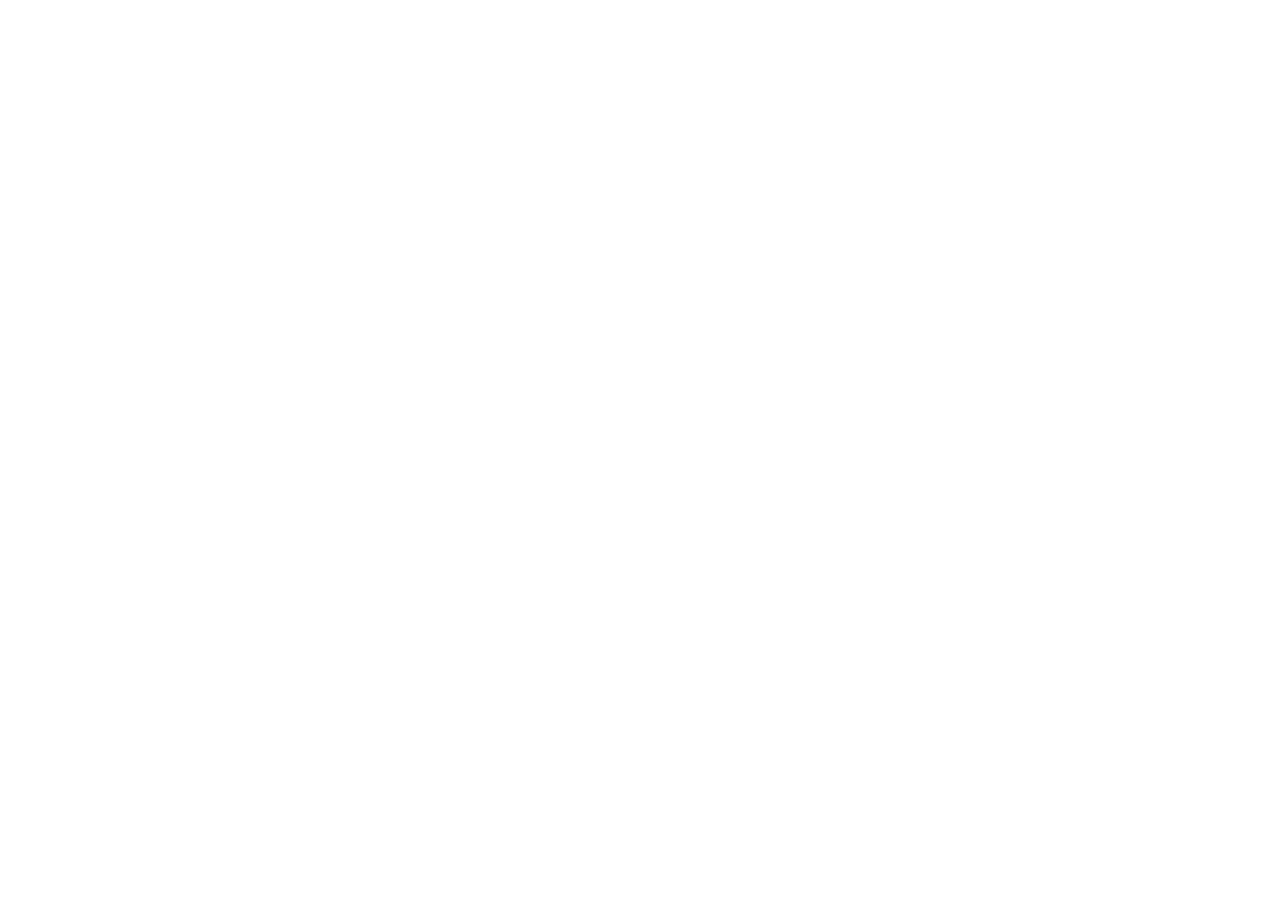
==== index.html @ 79d7bf95 "initial commit" ====
<!DOCTYPE html>
<html lang="en">
<head>
    <meta charset="UTF-8">
    <meta http-equiv="X-UA-Compatible" content="IE=edge">
    <meta name="viewport" content="width=device-width, initial-scale=1.0">
    <title>Bank of Ceylon</title>
    <link rel="stylesheet" href="css/home.css">
    <link rel="icon" href="https://boc.lk/catalog/view/theme/default/images/favicon.ico">
    <script src="https://unpkg.com/ionicons@4.5.10-0/dist/ionicons.js"></script>
</head>
<body>
</body>
</html>



























<!-- <div id="top-row">
    <div class="container">
        <img id="logo" src="https://boc.lk/catalog/view/theme/default/images/new/boc-logo.jpg" alt="BOC logo">
        <div>
            
            <nav id="nav-lang">
                <li>English</li>
                <li>தமிழ்</li>
                <li>සිංහල</li>
            </nav>
            <div class="clear-fix">
                <nav id="main-nav">
                    <li>Home</li>
                    <li>About Us</li>
                    <li>Network</li>
                    <li>Sustainability</li>
                    <li>Banking Museum</li>
                    <li>Contact Us</li>
                </nav>
                <ul id="smi-container">
                    <li><ion-icon name="logo-facebook"></ion-icon></li>
                    <li><ion-icon name="logo-linkedin"></ion-icon></li>
                    <li><ion-icon name="logo-twitter"></ion-icon></li>
                    <li><ion-icon name="logo-youtube"></ion-icon></li>
                </ul>
            </div>
        </div>
    </div>
</div>
</div>
<nav id="nav-row" class="clear-fix">
    Row-2
</nav>
<div>
    Row-3
</div> -->
---- css/home.css ----
@import url(style.css);
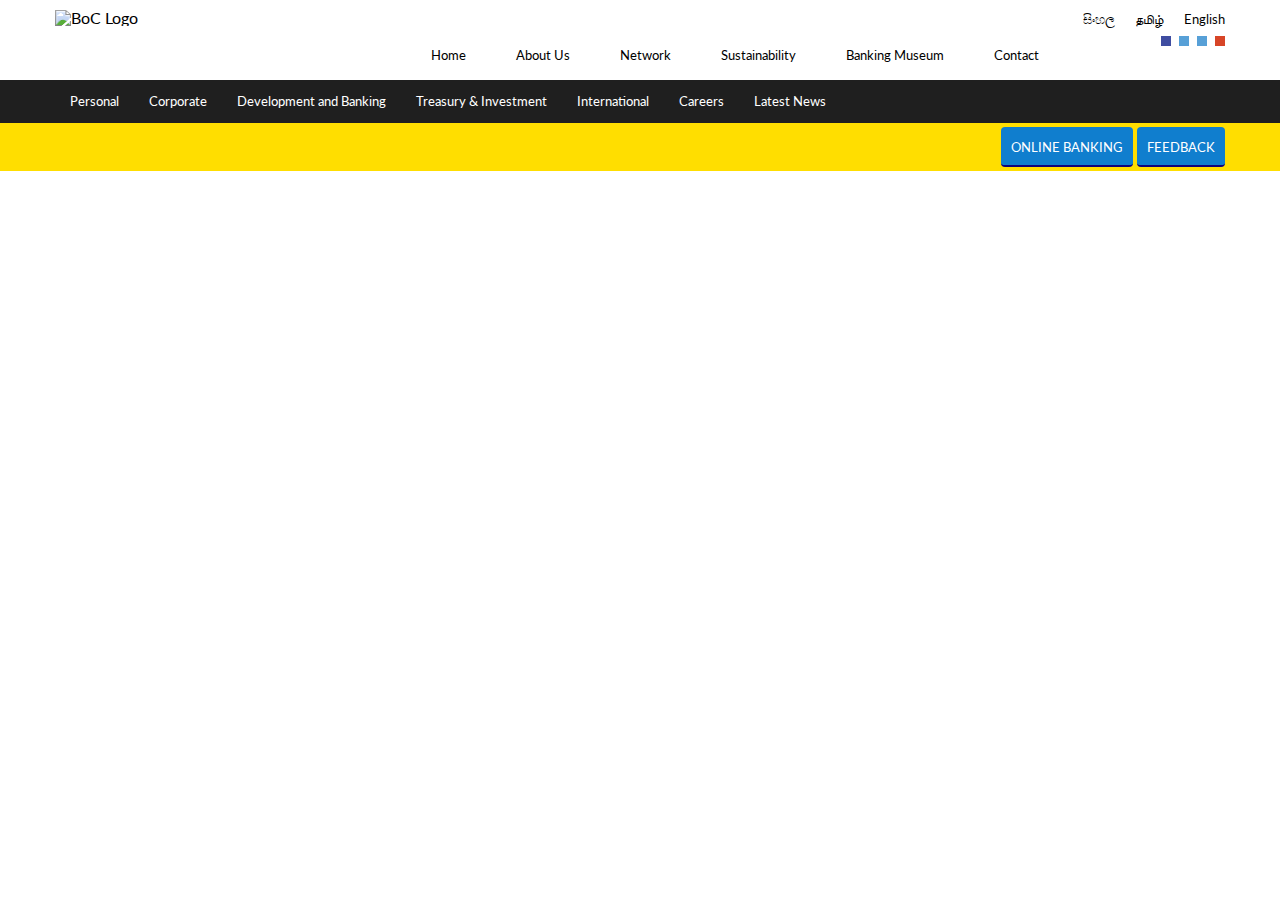
==== commit b7b0afbf: "finishing the header" ====
--- a/index.html
+++ b/index.html
@@ -10,6 +10,61 @@
     <script src="https://unpkg.com/ionicons@4.5.10-0/dist/ionicons.js"></script>
 </head>
 <body>
+    <header>
+        <div id="app-row">
+            <div class="container clearfix">
+                <img id="logo" src="https://boc.lk/catalog/view/theme/default/images/new/boc-logo.jpg" alt="BoC Logo">
+                <div class="wrapper">
+                    <div class="row clearfix">
+                        <nav id="nav-lang" class="clearfix">
+                            <li><a href="http://www.boc.lk/sinhala/index.php">සිංහල</a></li>
+                            <li><a href="http://www.boc.lk/tamil/index.php">தமிழ்</a></li>
+                            <li><a href="http://www.boc.lk/index.php">English</a></li>
+                        </nav>
+                    </div>
+                    <div class="row clearfix">
+                        <nav id="main-nav" class="clearfix">
+                            <li><a href="index.html">Home</a></li>
+                            <li><a href="https://boc.lk/index.php?route=information/information&information_id=4">About Us</a></li>
+                            <li><a href="https://boc.lk/index.php?route=information/ournetwork">Network</a></li>
+                            <li><a href="https://boc.lk/index.php?route=product/category&path=225_429&catid=429">Sustainability</a></li>
+                            <li><a href="https://boc.lk/index.php?route=product/category&path=422_416&catid=416">Banking Museum</a></li>
+                            <li><a href="https://boc.lk/index.php?route=information/contact">Contact</a></li>
+                        </nav>
+                        <div id="smi-container">
+                            <ul class="clearfix">
+                                <li><a href="https://www.facebook.com/Bank-of-Ceylon-SmartGen-952516204823722/info/?tab=page_info"><ion-icon name="logo-facebook"></ion-icon></a></li>
+                                <li><a href="https://twitter.com/boc_smartgen"><ion-icon name="logo-twitter"></ion-icon></a></li>
+                                <li><a href="https://www.linkedin.com/company/bank-of-ceylon"><ion-icon name="logo-linkedin"></ion-icon></a></li>
+                                <li><a href="https://www.youtube.com/channel/UC15IN8WsPTdisjUnXexAtOA"><ion-icon name="logo-youtube"></ion-icon></a></li>
+                            </ul>
+                        </div>
+                    </div>
+                </div>
+            </div>
+        </div>
+        <div id="nav-row">
+            <div class="container">
+                <nav class="clearfix">
+                    <li><a href="https://boc.lk/index.php?route=product/category&path=87_88_227">Personal</a></li>
+                    <li><a href="https://boc.lk/index.php?route=product/category&path=185_186_187">Corporate</a></li>
+                    <li><a href="https://boc.lk/index.php?route=product/category&path=127_128_129">Development and Banking</a></li>
+                    <li><a href="https://boc.lk/index.php?route=product/category&path=169_170_252">Treasury & Investment</a></li>
+                    <li><a href="https://boc.lk/index.php?route=product/category&path=217_210_228">International</a></li>
+                    <li><a href="https://boc.lk/index.php?route=news/careers">Careers</a></li>
+                    <li><a href="https://boc.lk/index.php?route=news/latest">Latest News</a></li>
+                </nav>
+            </div>
+        </div>
+        <div id="misc-row">
+            <div class="container">
+                <a class="btn" href="https://boc.lk/#">ONLINE BANKING</a>
+                <a class="btn" href="http://cfb.boc.lk:9090/CFB/MainServlet">FEEDBACK</a>
+            </div>
+        </div>
+    </header>
+    <main></main>
+    <footer></footer>
 </body>
 </html>
 
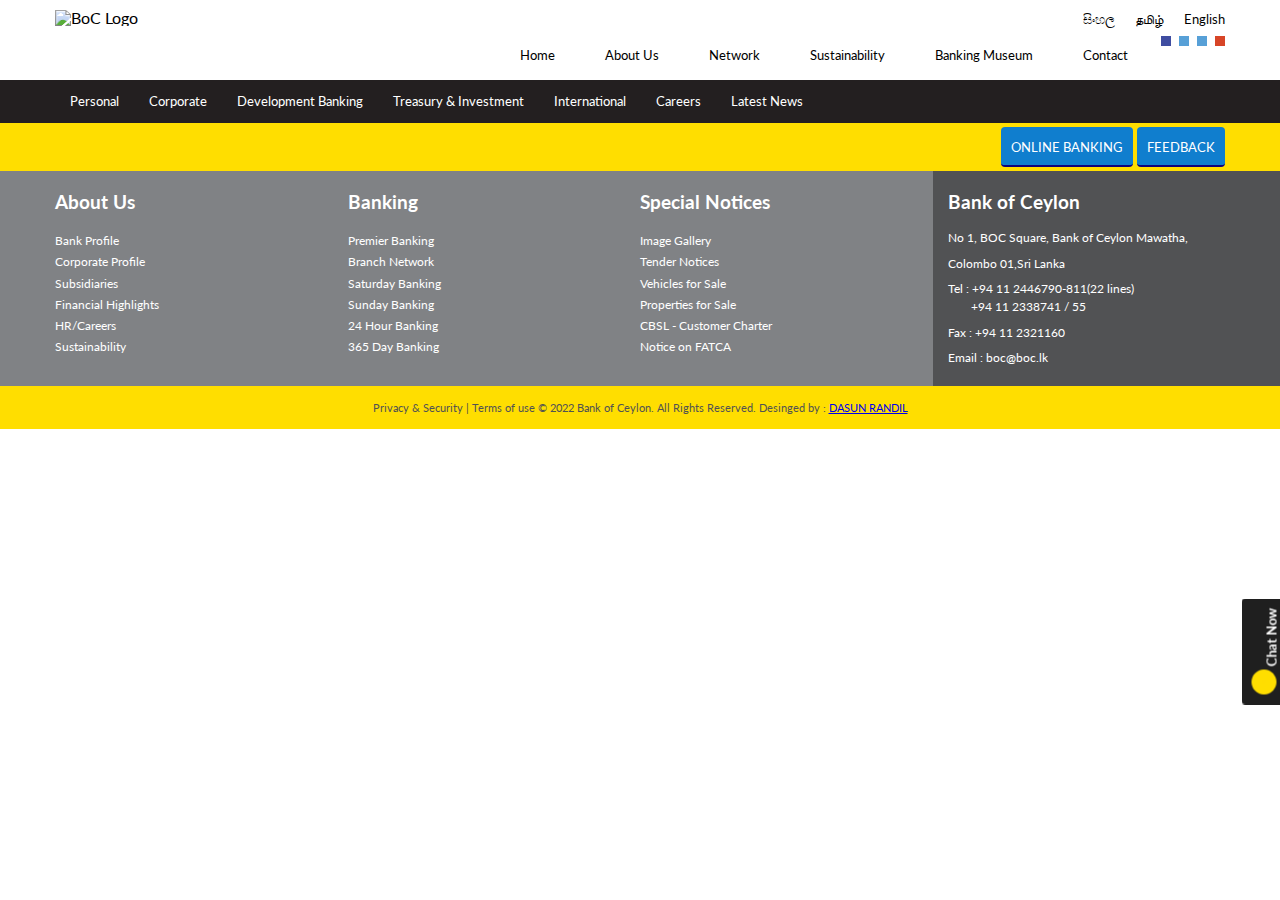
==== commit 5ebd6421: "finishing header and footer" ====
--- a/index.html
+++ b/index.html
@@ -1,14 +1,16 @@
 <!DOCTYPE html>
 <html lang="en">
+
 <head>
     <meta charset="UTF-8">
-    <meta http-equiv="X-UA-Compatible" content="IE=edge">
     <meta name="viewport" content="width=device-width, initial-scale=1.0">
     <title>Bank of Ceylon</title>
     <link rel="stylesheet" href="css/home.css">
     <link rel="icon" href="https://boc.lk/catalog/view/theme/default/images/favicon.ico">
-    <script src="https://unpkg.com/ionicons@4.5.10-0/dist/ionicons.js"></script>
+    <script type="module" src="https://unpkg.com/ionicons@5.5.2/dist/ionicons/ionicons.esm.js"></script>
+    <script nomodule src="https://unpkg.com/ionicons@5.5.2/dist/ionicons/ionicons.js"></script>
 </head>
+
 <body>
     <header>
         <div id="app-row">
@@ -25,18 +27,31 @@
                     <div class="row clearfix">
                         <nav id="main-nav" class="clearfix">
                             <li><a href="index.html">Home</a></li>
-                            <li><a href="https://boc.lk/index.php?route=information/information&information_id=4">About Us</a></li>
+                            <li><a href="https://boc.lk/index.php?route=information/information&information_id=4">About
+                                    Us</a></li>
                             <li><a href="https://boc.lk/index.php?route=information/ournetwork">Network</a></li>
-                            <li><a href="https://boc.lk/index.php?route=product/category&path=225_429&catid=429">Sustainability</a></li>
-                            <li><a href="https://boc.lk/index.php?route=product/category&path=422_416&catid=416">Banking Museum</a></li>
+                            <li><a
+                                    href="https://boc.lk/index.php?route=product/category&path=225_429&catid=429">Sustainability</a>
+                            </li>
+                            <li><a href="https://boc.lk/index.php?route=product/category&path=422_416&catid=416">Banking
+                                    Museum</a></li>
                             <li><a href="https://boc.lk/index.php?route=information/contact">Contact</a></li>
                         </nav>
                         <div id="smi-container">
                             <ul class="clearfix">
-                                <li><a href="https://www.facebook.com/Bank-of-Ceylon-SmartGen-952516204823722/info/?tab=page_info"><ion-icon name="logo-facebook"></ion-icon></a></li>
-                                <li><a href="https://twitter.com/boc_smartgen"><ion-icon name="logo-twitter"></ion-icon></a></li>
-                                <li><a href="https://www.linkedin.com/company/bank-of-ceylon"><ion-icon name="logo-linkedin"></ion-icon></a></li>
-                                <li><a href="https://www.youtube.com/channel/UC15IN8WsPTdisjUnXexAtOA"><ion-icon name="logo-youtube"></ion-icon></a></li>
+                                <li><a
+                                        href="https://www.facebook.com/Bank-of-Ceylon-SmartGen-952516204823722/info/?tab=page_info">
+                                        <ion-icon name="logo-facebook"></ion-icon>
+                                    </a></li>
+                                <li><a href="https://twitter.com/boc_smartgen">
+                                        <ion-icon name="logo-twitter"></ion-icon>
+                                    </a></li>
+                                <li><a href="https://www.linkedin.com/company/bank-of-ceylon">
+                                        <ion-icon name="logo-linkedin"></ion-icon>
+                                    </a></li>
+                                <li><a href="https://www.youtube.com/channel/UC15IN8WsPTdisjUnXexAtOA">
+                                        <ion-icon name="logo-youtube"></ion-icon>
+                                    </a></li>
                             </ul>
                         </div>
                     </div>
@@ -48,9 +63,12 @@
                 <nav class="clearfix">
                     <li><a href="https://boc.lk/index.php?route=product/category&path=87_88_227">Personal</a></li>
                     <li><a href="https://boc.lk/index.php?route=product/category&path=185_186_187">Corporate</a></li>
-                    <li><a href="https://boc.lk/index.php?route=product/category&path=127_128_129">Development and Banking</a></li>
-                    <li><a href="https://boc.lk/index.php?route=product/category&path=169_170_252">Treasury & Investment</a></li>
-                    <li><a href="https://boc.lk/index.php?route=product/category&path=217_210_228">International</a></li>
+                    <li><a href="https://boc.lk/index.php?route=product/category&path=127_128_129">Development
+                            Banking</a></li>
+                    <li><a href="https://boc.lk/index.php?route=product/category&path=169_170_252">Treasury &
+                            Investment</a></li>
+                    <li><a href="https://boc.lk/index.php?route=product/category&path=217_210_228">International</a>
+                    </li>
                     <li><a href="https://boc.lk/index.php?route=news/careers">Careers</a></li>
                     <li><a href="https://boc.lk/index.php?route=news/latest">Latest News</a></li>
                 </nav>
@@ -58,75 +76,115 @@
         </div>
         <div id="misc-row">
             <div class="container">
-                <a class="btn" href="https://boc.lk/#">ONLINE BANKING</a>
-                <a class="btn" href="http://cfb.boc.lk:9090/CFB/MainServlet">FEEDBACK</a>
+                <a class="btn" href="https://boc.lk/#">online banking</a>
+                <a class="btn" href="http://cfb.boc.lk:9090/CFB/MainServlet">feedback</a>
             </div>
         </div>
     </header>
     <main></main>
-    <footer></footer>
-</body>
-</html>
-
-
-
-
-
-
-
-
-
-
-
-
-
-
-
-
-
-
-
-
-
-
-
-
-
-
-
-<!-- <div id="top-row">
-    <div class="container">
-        <img id="logo" src="https://boc.lk/catalog/view/theme/default/images/new/boc-logo.jpg" alt="BOC logo">
-        <div>
-            
-            <nav id="nav-lang">
-                <li>English</li>
-                <li>தமிழ்</li>
-                <li>සිංහල</li>
-            </nav>
-            <div class="clear-fix">
-                <nav id="main-nav">
-                    <li>Home</li>
-                    <li>About Us</li>
-                    <li>Network</li>
-                    <li>Sustainability</li>
-                    <li>Banking Museum</li>
-                    <li>Contact Us</li>
-                </nav>
-                <ul id="smi-container">
-                    <li><ion-icon name="logo-facebook"></ion-icon></li>
-                    <li><ion-icon name="logo-linkedin"></ion-icon></li>
-                    <li><ion-icon name="logo-twitter"></ion-icon></li>
-                    <li><ion-icon name="logo-youtube"></ion-icon></li>
-                </ul>
+    <footer>
+        <div class="row">
+            <div class="container clearfix">
+                <div class="col">
+                    <h3>About Us</h3>
+                    <nav>
+                        <li>
+                            <a href="index.php?route=information/information&amp;information_id=15">Bank Profile</a>
+                        </li>
+                        <li>
+                            <a href="index.php?route=information/information&amp;information_id=18">Corporate
+                                Profile</a>
+                        </li>
+                        <li>
+                            <a href="index.php?route=information/information&amp;information_id=93">Subsidiaries</a>
+                        </li>
+                        <li>
+                            <a href="index.php?route=information/information&amp;information_id=25">Financial
+                                Highlights</a>
+                        </li>
+                        <li>
+                            <a href="index.php?route=information/information&amp;information_id=26">HR/Careers</a>
+                        </li>
+                        <li>
+                            <a href="index.php?route=information/information&amp;information_id=94">Sustainability</a>
+                        </li>
+                    </nav>
+                </div>
+                <div class="col">
+                    <h3>Banking</h3>
+                    <nav>
+                        <li>
+                            <a href="index.php?route=information/information&amp;information_id=74">Premier Banking</a>
+                        </li>
+                        <li>
+                            <a href="index.php?route=information/ournetwork">Branch Network</a>
+                        </li>
+                        <li>
+                            <a href="index.php?route=banking/saturday">Saturday Banking</a>
+                        </li>
+                        <li>
+                            <a href="index.php?route=banking/sunday">Sunday Banking</a>
+                        </li>
+                        <li>
+                            <a href="index.php?route=information/information&amp;information_id=108">24 Hour Banking</a>
+                        </li>
+                        <li>
+                            <a href="index.php?route=information/information&amp;information_id=119">365 Day Banking</a>
+                        </li>
+                    </nav>
+                </div>
+                <div class="col">
+                    <h3>Special Notices</h3>
+                    <nav>
+                        <li>
+                            <a href="index.php?route=galleries/galleries">Image Gallery</a>
+                        </li>
+                        <li>
+                            <a href="index.php?route=information/information&amp;information_id=107">Tender Notices</a>
+                        </li>
+                        <!--<li><a href="#">Procurement Notices</a></li>-->
+                        <li>
+                            <a href="index.php?route=properties/vehicles">Vehicles for Sale</a>
+                        </li>
+                        <!--<li>
+            <a href="index.php?route=information/information&information_id=106">Properties for Sale</a>
+            </li> -->
+                        <li>
+                            <a href="index.php?route=properties/prime">Properties for Sale</a>
+                        </li>
+                        <li>
+                            <a href="index.php?route=information/information&amp;information_id=92">CBSL - Customer
+                                Charter</a>
+                        </li>
+                        <li>
+                            <a href="index.php?route=information/information&amp;information_id=115"
+                                target="_blank">Notice on FATCA</a>
+                        </li>
+                    </nav>
+                </div>
+                <div class="col">
+                    <h3>Bank of Ceylon</h3>
+                    <p>No 1, BOC Square, Bank of Ceylon Mawatha,</p>
+                    <p>Colombo 01,Sri Lanka</p>
+                    <p>Tel : +94 11 2446790-811(22 lines)<br>
+                        <span id="tel-2">+94 11 2338741 / 55</span>
+                    </p>
+                    <p>Fax : +94 11 2321160</p>
+                    <p>Email : boc@boc.lk</p>
+                </div>
             </div>
         </div>
-    </div>
-</div>
-</div>
-<nav id="nav-row" class="clear-fix">
-    Row-2
-</nav>
-<div>
-    Row-3
-</div> -->+        <div id="copyright-row">
+            <div class="container">
+                Privacy & Security | Terms of use © 2022 Bank of Ceylon. All Rights Reserved. Desinged by : <a href="https://github.com/dasunrandil">DASUN RANDIL</a>
+            </div>
+        </div>
+    </footer>
+    <aside>
+        <a href="https://cbweb.boc.lk/">
+            <span id="bubble-wrapper"><ion-icon name="chatbubble"></ion-icon></span> Chat Now
+        </a>
+    </aside>
+</body>
+
+</html>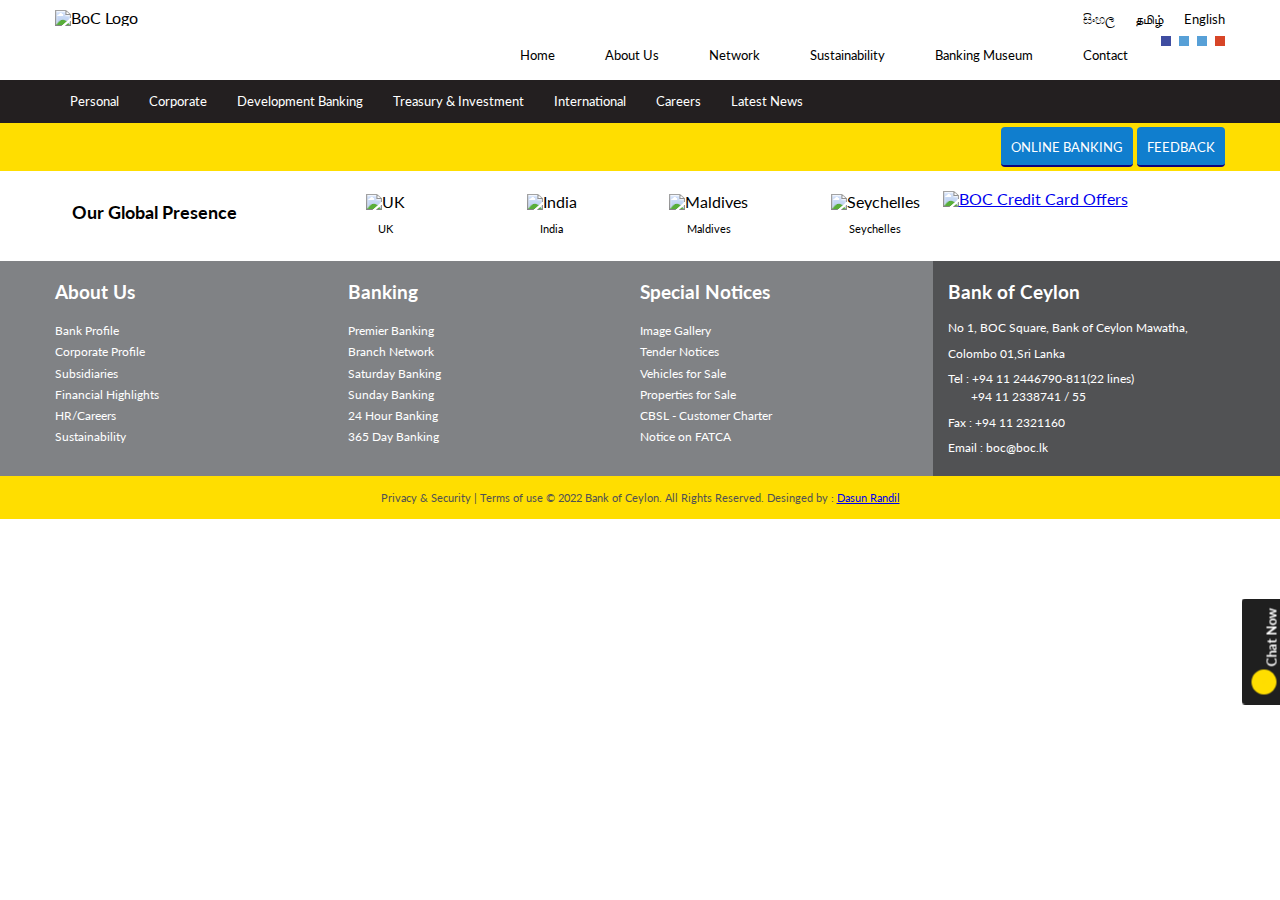
==== commit f4005db9: "complete first row of main part" ====
--- a/index.html
+++ b/index.html
@@ -81,84 +81,78 @@
             </div>
         </div>
     </header>
-    <main></main>
+    <main>
+        <div class="row">
+            <div class="container clearfix">
+                <div class="col">
+                    <ul class="clearfix">
+                        <li><h3>Our Global Presence</h3></li>
+                        <li>
+                            <a href="http://www.bankofceylon.co.uk/">
+                                <img src="https://boc.lk/catalog/view/theme/default/images/new/uk.jpg" alt="UK">
+                                <span class="country-code">UK</span>
+                            </a>
+                        </li>
+                        <li>
+                            <a href="http://boc.lk/index.php?route=product/category&path=217_218_219&desc=1">
+                                <img src="https://boc.lk/catalog/view/theme/default/images/new/in.jpg" alt="India">
+                                <span class="country-code">India</span>
+                            </a>
+                        </li>
+                        <li>
+                            <a href="http://boc.lk/index.php?route=product/category&path=217_218_220&desc=1">
+                                <img src="https://boc.lk/catalog/view/theme/default/images/new/ml.jpg" alt="Maldives">
+                                <span class="country-code">Maldives</span>
+                            </a>
+                        </li>
+                        <li>
+                            <a href="http://boc.lk/index.php?route=product/category&path=217_218_349&desc=1">
+                                <img src="https://boc.lk/catalog/view/theme/default/images/new/se.jpg" alt="Seychelles">
+                                <span class="country-code">Seychelles</span>
+                            </a>
+                        </li>
+                    </ul>
+                </div>
+                <div class="col">
+                    <a href="https://boc.lk/index.php?route=product/category&path=87_402_404&desc=1#corporate-page"><img src="https://boc.lk/image/data/2021-New-Look/card-promo-270x60.jpg" alt="BOC Credit Card Offers"></a>
+                </div>
+            </div>
+        </div>
+    </main>
     <footer>
         <div class="row">
             <div class="container clearfix">
                 <div class="col">
                     <h3>About Us</h3>
                     <nav>
-                        <li>
-                            <a href="index.php?route=information/information&amp;information_id=15">Bank Profile</a>
-                        </li>
-                        <li>
-                            <a href="index.php?route=information/information&amp;information_id=18">Corporate
-                                Profile</a>
-                        </li>
-                        <li>
-                            <a href="index.php?route=information/information&amp;information_id=93">Subsidiaries</a>
-                        </li>
-                        <li>
-                            <a href="index.php?route=information/information&amp;information_id=25">Financial
-                                Highlights</a>
-                        </li>
-                        <li>
-                            <a href="index.php?route=information/information&amp;information_id=26">HR/Careers</a>
-                        </li>
-                        <li>
-                            <a href="index.php?route=information/information&amp;information_id=94">Sustainability</a>
-                        </li>
+                        <li><a href="index.php?route=information/information&amp;information_id=15">Bank Profile</a></li>
+                        <li><a href="index.php?route=information/information&amp;information_id=18">Corporate Profile</a></li>
+                        <li><a href="index.php?route=information/information&amp;information_id=93">Subsidiaries</a></li>
+                        <li><a href="index.php?route=information/information&amp;information_id=25">Financial Highlights</a></li>
+                        <li><a href="index.php?route=information/information&amp;information_id=26">HR/Careers</a></li>
+                        <li><a href="index.php?route=information/information&amp;information_id=94">Sustainability</a></li>
                     </nav>
                 </div>
                 <div class="col">
                     <h3>Banking</h3>
                     <nav>
-                        <li>
-                            <a href="index.php?route=information/information&amp;information_id=74">Premier Banking</a>
-                        </li>
-                        <li>
-                            <a href="index.php?route=information/ournetwork">Branch Network</a>
-                        </li>
-                        <li>
-                            <a href="index.php?route=banking/saturday">Saturday Banking</a>
-                        </li>
-                        <li>
-                            <a href="index.php?route=banking/sunday">Sunday Banking</a>
-                        </li>
-                        <li>
-                            <a href="index.php?route=information/information&amp;information_id=108">24 Hour Banking</a>
-                        </li>
-                        <li>
-                            <a href="index.php?route=information/information&amp;information_id=119">365 Day Banking</a>
-                        </li>
+                        <li><a href="index.php?route=information/information&amp;information_id=74">Premier Banking</a></li>
+                        <li><a href="index.php?route=information/ournetwork">Branch Network</a></li>
+                        <li><a href="index.php?route=banking/saturday">Saturday Banking</a></li>
+                        <li><a href="index.php?route=banking/sunday">Sunday Banking</a></li>
+                        <li><a href="index.php?route=information/information&amp;information_id=108">24 Hour Banking</a></li>
+                        <li><a href="index.php?route=information/information&amp;information_id=119">365 Day Banking</a></li>
                     </nav>
                 </div>
                 <div class="col">
                     <h3>Special Notices</h3>
                     <nav>
-                        <li>
-                            <a href="index.php?route=galleries/galleries">Image Gallery</a>
-                        </li>
-                        <li>
-                            <a href="index.php?route=information/information&amp;information_id=107">Tender Notices</a>
-                        </li>
-                        <!--<li><a href="#">Procurement Notices</a></li>-->
-                        <li>
-                            <a href="index.php?route=properties/vehicles">Vehicles for Sale</a>
-                        </li>
-                        <!--<li>
-            <a href="index.php?route=information/information&information_id=106">Properties for Sale</a>
-            </li> -->
-                        <li>
-                            <a href="index.php?route=properties/prime">Properties for Sale</a>
-                        </li>
-                        <li>
-                            <a href="index.php?route=information/information&amp;information_id=92">CBSL - Customer
-                                Charter</a>
-                        </li>
-                        <li>
-                            <a href="index.php?route=information/information&amp;information_id=115"
-                                target="_blank">Notice on FATCA</a>
+                        <li><a href="index.php?route=galleries/galleries">Image Gallery</a></li>
+                        <li><a href="index.php?route=information/information&amp;information_id=107">Tender Notices</a></li>
+                        <li><a href="index.php?route=properties/vehicles">Vehicles for Sale</a></li>
+                        <li><a href="index.php?route=properties/prime">Properties for Sale</a></li>
+                        <li><a href="index.php?route=information/information&amp;information_id=92">CBSL - Customer Charter</a></li>
+                        <li><a href="index.php?route=information/information&amp;information_id=115" target="_blank">Notice on FATCA</a>
                         </li>
                     </nav>
                 </div>
@@ -176,7 +170,7 @@
         </div>
         <div id="copyright-row">
             <div class="container">
-                Privacy & Security | Terms of use © 2022 Bank of Ceylon. All Rights Reserved. Desinged by : <a href="https://github.com/dasunrandil">DASUN RANDIL</a>
+                Privacy & Security | Terms of use © 2022 Bank of Ceylon. All Rights Reserved. Desinged by : <a href="https://github.com/dasunrandil">Dasun Randil</a>
             </div>
         </div>
     </footer>
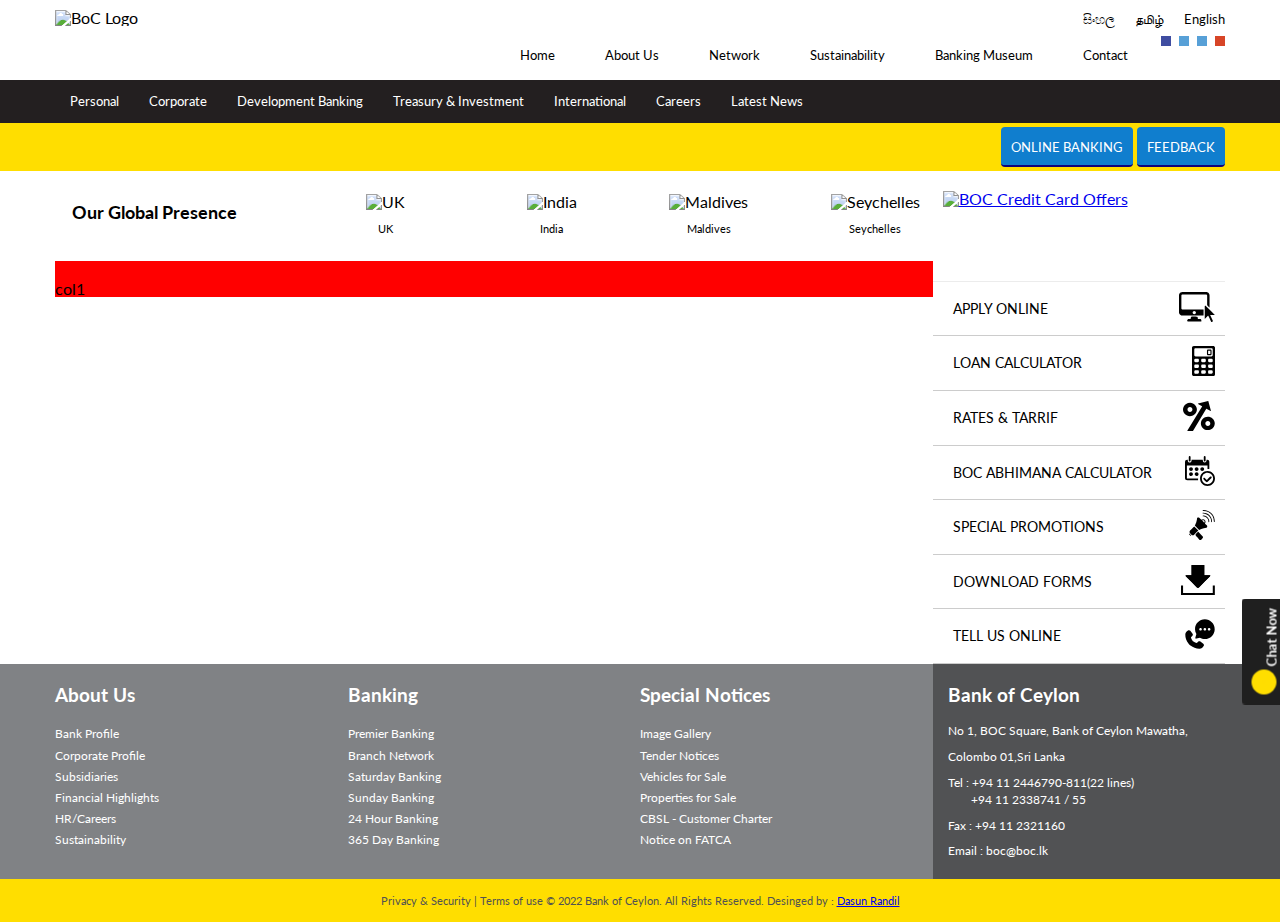
==== commit a71a836e: "finish aside nav" ====
--- a/index.html
+++ b/index.html
@@ -118,6 +118,43 @@
                 </div>
             </div>
         </div>
+        <div class="row">
+            <div class="container clearfix">
+                <div class="col">col1</div>
+                <div class="col">
+                    <ul>
+                        <li><a href="https://boc.lk/#_">
+                            <div>APPLY ONLINE</div>
+                            <div><svg xmlns="http://www.w3.org/2000/svg" viewBox="0 0 35.246 29.505"><path d="M25.324,20.284c0-1.939,0.002-3.88-0.002-5.821c0-0.354,0.033-0.709,0.404-0.855 c0.369-0.146,0.646,0.064,0.91,0.328c2.551,2.534,5.109,5.06,7.666,7.588c0.272,0.269,0.547,0.535,0.815,0.808 c0.05,0.051,0.165,0.083,0.116,0.181c-0.036,0.075-0.129,0.033-0.196,0.033c-1.271,0.002-2.545,0.002-3.818,0.003 c-0.593,0-0.594,0-0.342,0.534c0.766,1.624,1.533,3.246,2.294,4.872c0.283,0.606,0.146,1.097-0.356,1.418 c-0.324,0.206-0.938,0.188-1.238-0.185c-0.135-0.168-0.239-0.353-0.331-0.547c-0.809-1.72-1.619-3.44-2.429-5.16 c-0.134-0.287-0.135-0.287-0.366-0.058c-0.962,0.964-1.924,1.927-2.887,2.89c-0.056,0.056-0.111,0.158-0.186,0.134 c-0.105-0.035-0.049-0.155-0.049-0.236c-0.003-1.976-0.003-3.95-0.003-5.927H25.324z"></path><path d="M15.041,28.937c-2.128,0-4.255,0-6.383,0c-0.568,0-0.573-0.008-0.619-0.57 c-0.057-0.696,0.263-1.217,0.771-1.645c0.154-0.131,0.348-0.168,0.551-0.166c0.587,0.002,1.175,0.004,1.762,0.002 c0.404-0.002,0.434-0.027,0.41-0.424c-0.034-0.559,0.087-1.06,0.473-1.481c0.26-0.285,0.575-0.438,0.964-0.437 c1.407,0.002,2.813-0.006,4.22,0.006c0.844,0.006,1.276,0.428,1.328,1.272c0.016,0.239,0.015,0.481,0.004,0.72 c-0.01,0.258,0.109,0.35,0.354,0.346c0.596-0.006,1.193-0.004,1.789-0.002c0.829,0.004,1.234,0.356,1.325,1.179 c0.033,0.308,0.016,0.622,0.02,0.934c0.002,0.177-0.095,0.257-0.266,0.261c-0.107,0.002-0.214,0.006-0.32,0.006 C19.296,28.937,17.169,28.937,15.041,28.937"></path><path d="M30.066,3.395c0.004-0.71-0.197-1.338-0.597-1.898c-0.68-0.952-1.592-1.492-2.797-1.491 C18.91,0.009,11.147,0.012,3.383,0c-0.701-0.001-1.32,0.194-1.874,0.585C0.545,1.266-0.001,2.183,0,3.398 c0.005,5.529,0.002,11.058,0.003,16.585c0,0.107-0.008,0.217,0.011,0.32c0.295,1.607,1.77,2.836,3.419,2.836 c6.819,0.002,13.64,0,20.458,0.006c0.222,0,0.282-0.054,0.281-0.277c-0.009-1.719-0.003-3.438-0.006-5.155 c-0.001-0.476,0.065-0.416-0.404-0.416c-6.632-0.001-13.265-0.001-19.898-0.002c-0.195,0-0.393-0.004-0.585-0.035 c-0.445-0.071-0.742-0.325-0.861-0.767c-0.046-0.172-0.059-0.35-0.059-0.53c0.001-4.095,0-8.19,0.002-12.286 c0.001-0.159,0.015-0.321,0.048-0.476c0.09-0.425,0.356-0.686,0.777-0.787c0.182-0.045,0.369-0.051,0.557-0.051 c7.531,0.001,15.063,0.001,22.595,0.001c0.107,0,0.214-0.003,0.32,0.007c0.616,0.055,1.011,0.469,1.025,1.085 c0.011,0.418,0.011,0.837,0.011,1.255c0,2.707-0.002,5.413-0.003,8.12c0,0.1,0.009,0.188,0.087,0.268 c0.723,0.748,1.442,1.499,2.163,2.249c0.039-0.025,0.079-0.051,0.118-0.076c0-0.095,0-0.19,0-0.285 C30.06,11.123,30.052,7.259,30.066,3.395 M15.042,18.593c0.9,0.006,1.629,0.742,1.618,1.637c-0.012,0.92-0.742,1.64-1.656,1.631 c-0.896-0.008-1.602-0.74-1.596-1.654C13.414,19.298,14.133,18.588,15.042,18.593"></path></svg></div>
+                        </a></li>
+                        <li><a href="https://boc.lk/#_">
+                            <div>LOAN CALCULATOR</div>
+                            <div><svg xmlns="http://www.w3.org/2000/svg" viewBox="0 0 25.203 32.84"><path d="M23.206,0H1.997C0.895,0,0,0.894,0,1.997v28.845c0,1.104,0.895,1.998,1.997,1.998h21.208 c1.103,0,1.997-0.895,1.997-1.998V1.997C25.203,0.894,24.308,0,23.206,0 M7.561,28.999c-0.013,0.799-0.513,1.308-1.32,1.336 c-0.394,0.014-0.788,0.002-1.182,0.002c-0.383,0-0.767,0.006-1.15,0c-0.875-0.013-1.391-0.518-1.406-1.393 c-0.007-0.445-0.011-0.896,0.036-1.339c0.059-0.569,0.501-1.024,1.074-1.047c0.945-0.037,1.895-0.041,2.84,0 c0.637,0.026,1.08,0.55,1.103,1.194C7.571,28.167,7.568,28.583,7.561,28.999 M2.525,15.096c0.059-0.702,0.536-1.134,1.244-1.165 c0.426-0.018,0.852-0.003,1.278-0.003v-0.003c0.394,0,0.788-0.009,1.182,0.001c0.83,0.022,1.321,0.52,1.333,1.346 c0.005,0.384,0.007,0.767-0.002,1.15c-0.017,0.739-0.485,1.265-1.222,1.293c-0.861,0.035-1.725,0.031-2.587,0.002 c-0.699-0.022-1.173-0.486-1.229-1.188C2.484,16.055,2.485,15.571,2.525,15.096 M7.555,22.805c-0.024,0.689-0.538,1.189-1.234,1.211 c-0.425,0.013-0.852,0.002-1.278,0.002v0.002c-0.415,0-0.83,0.007-1.246-0.002c-0.698-0.014-1.209-0.449-1.266-1.139 c-0.043-0.518-0.039-1.045,0.007-1.562c0.055-0.616,0.564-1.073,1.184-1.087c0.873-0.02,1.747-0.02,2.62-0.001 c0.672,0.015,1.187,0.536,1.212,1.202C7.572,21.889,7.572,22.348,7.555,22.805 M15.126,29.004c-0.021,0.808-0.522,1.305-1.332,1.33 c-0.405,0.013-0.812,0.002-1.216,0.002c-0.385,0-0.77,0.008-1.153-0.002c-0.825-0.021-1.33-0.522-1.349-1.347 c-0.009-0.437-0.013-0.875,0.016-1.312c0.04-0.598,0.483-1.092,1.079-1.117c0.957-0.039,1.919-0.038,2.876,0.002 c0.579,0.025,1.021,0.52,1.062,1.1C15.139,28.107,15.137,28.557,15.126,29.004 M10.091,21.397c0.037-0.646,0.539-1.148,1.182-1.165 c0.886-0.022,1.772-0.022,2.657,0c0.643,0.017,1.146,0.519,1.182,1.165c0.027,0.488,0.027,0.982-0.002,1.471 c-0.038,0.646-0.548,1.124-1.196,1.146c-0.437,0.015-0.874,0.003-1.313,0.003v0.001c-0.426,0-0.853,0.01-1.28-0.002 c-0.685-0.02-1.194-0.498-1.231-1.18C10.063,22.358,10.063,21.875,10.091,21.397 M15.123,16.462 c-0.034,0.726-0.508,1.23-1.233,1.255c-0.863,0.031-1.729,0.031-2.591-0.002c-0.713-0.027-1.182-0.527-1.216-1.237 c-0.02-0.437-0.02-0.875,0-1.312c0.035-0.727,0.516-1.202,1.249-1.234c0.425-0.019,0.853-0.004,1.278-0.004c0-0.001,0-0.003,0-0.004 c0.385,0,0.77-0.006,1.152,0.001c0.857,0.017,1.348,0.502,1.367,1.353C15.136,15.673,15.141,16.068,15.123,16.462 M22.687,29.094 c-0.051,0.759-0.553,1.214-1.319,1.24c-0.395,0.013-0.788,0.002-1.183,0.002c-0.384,0-0.767,0.006-1.149,0 c-0.882-0.014-1.387-0.518-1.395-1.394c-0.004-0.403-0.009-0.81,0.007-1.213c0.026-0.624,0.473-1.144,1.094-1.171 c0.944-0.042,1.895-0.039,2.84-0.002c0.589,0.023,1.03,0.479,1.086,1.07C22.712,28.114,22.719,28.608,22.687,29.094 M17.647,21.45 c0.024-0.673,0.527-1.201,1.196-1.218c0.884-0.022,1.768-0.021,2.652,0c0.604,0.015,1.115,0.47,1.167,1.067 c0.046,0.55,0.046,1.108-0.001,1.656c-0.053,0.601-0.566,1.036-1.175,1.058c-0.436,0.016-0.873,0.003-1.31,0.003v0.003 c-0.426,0-0.852,0.009-1.278-0.002c-0.726-0.019-1.234-0.528-1.255-1.259C17.632,22.323,17.632,21.885,17.647,21.45 M22.675,16.561 c-0.055,0.658-0.501,1.117-1.159,1.148c-0.893,0.039-1.79,0.041-2.682,0.002c-0.723-0.033-1.176-0.562-1.191-1.289 c-0.009-0.436-0.012-0.873,0.006-1.309c0.027-0.631,0.501-1.13,1.134-1.17c0.467-0.029,0.937-0.006,1.404-0.006 c0-0.002,0-0.005,0-0.008c0.426,0,0.853-0.017,1.277,0.004c0.687,0.034,1.157,0.47,1.213,1.161 C22.717,15.581,22.715,16.075,22.675,16.561 M21.206,11.424c-2.869-0.029-5.738-0.01-8.607-0.01c-2.859,0-5.717-0.02-8.575,0.011 c-0.979,0.01-1.542-0.58-1.53-1.536C2.517,7.959,2.499,6.028,2.5,4.098C2.501,3.06,2.994,2.567,4.03,2.567 c5.717-0.001,11.433-0.001,17.15,0c1.021,0,1.521,0.495,1.522,1.506c0.003,1.952-0.013,3.904,0.007,5.855 C22.717,10.859,22.139,11.433,21.206,11.424"></path><path d="M21.418,5.216c-0.006-0.843-0.522-1.356-1.36-1.364c-0.767-0.007-1.535-0.006-2.302,0 c-0.839,0.007-1.357,0.523-1.366,1.359c-0.006,0.597-0.001,1.193-0.001,1.79c0,0.587-0.004,1.173,0.001,1.759 c0.007,0.853,0.495,1.357,1.345,1.37c0.777,0.012,1.557,0.011,2.334,0c0.852-0.012,1.345-0.511,1.351-1.365 C21.426,7.583,21.427,6.399,21.418,5.216 M20.152,8.882h-2.488V5.125h2.488V8.882z"></path></svg></div>
+                        </a></li>
+                        <li><a href="https://boc.lk/index.php?route=rates/rates">
+                            <div>RATES & TARRIF</div>
+                            <div><svg xmlns="http://www.w3.org/2000/svg" viewBox="0 0 28.891 27.278"><path d="M22.312,26.485c-1.548-0.041-3.115-0.656-4.394-1.988c-2.18-2.271-2.207-5.73-0.072-8.043 c2.403-2.604,6.634-2.731,9.178-0.277c3.123,3.014,2.199,7.979-1.812,9.74C24.363,26.29,23.477,26.483,22.312,26.485 M22.627,22.681 c1.27-0.008,2.21-0.949,2.213-2.218c0.003-1.347-0.934-2.312-2.244-2.313c-1.304,0-2.264,0.976-2.267,2.306 C20.327,21.677,21.37,22.687,22.627,22.681"></path><path d="M6.496,1.691c1.778,0.045,3.495,0.761,4.8,2.362c2.103,2.582,1.677,6.178-0.947,8.293 c-2.671,2.152-6.565,1.824-8.872-0.748C-0.96,8.88-0.301,4.639,2.863,2.68C3.916,2.027,5.056,1.702,6.496,1.691 M4.079,7.736 C4.081,8.978,5.117,10,6.359,9.985C7.599,9.972,8.583,8.984,8.59,7.75c0.007-1.302-0.992-2.338-2.257-2.34 C5.049,5.408,4.076,6.412,4.079,7.736"></path><path d="M4.016,26.938L17.381,5.034c0.064-0.104,0.03-0.243-0.074-0.303L13.71,2.659 c-0.165-0.095-0.132-0.351,0.051-0.397l9.051-2.256c0.106-0.027,0.216,0.04,0.245,0.15l2.354,8.758 c0.049,0.181-0.133,0.335-0.293,0.248l-3.807-2.073c-0.096-0.052-0.213-0.019-0.27,0.076L9.062,27.177 c-0.038,0.063-0.104,0.102-0.175,0.102l-4.698-0.01C4.026,27.269,3.929,27.082,4.016,26.938"></path></svg></div>
+                        </a></li>
+                        <li><a href="https://boc.lk/index.php?route=retirement/planner&path=87_89_361">
+                            <div>BOC ABHIMANA CALCULATOR</div>
+                            <div><svg xmlns="http://www.w3.org/2000/svg" viewBox="0 0 34.768 34.757"><path d="M2.197,26.05h12.938v2.159c-0.301,0-0.615,0-0.928,0c-3.77,0-7.54,0-11.31-0.001 C0.85,28.207-0.001,27.355,0,25.32c0.001-6.032,0.002-12.064,0-18.096c0-2.11,1.017-3.03,3.246-2.819 c0,0.354-0.014,0.721,0.003,1.087C3.304,6.718,4.244,7.61,5.453,7.599c1.15-0.012,2.083-0.912,2.149-2.09 c0.02-0.347,0.003-0.695,0.003-1.104h12.902c0.331,2.427,0.932,3.229,2.373,3.194c1.386-0.033,1.964-0.856,2.211-3.151 C26.88,4.08,28.153,4.959,28.19,6.72c0.057,2.718,0.014,5.438,0.009,8.158c0,0.076-0.041,0.152-0.072,0.269h-2.054v-4.253H2.197 V26.05z"></path><path d="M17.43,26.071c0.001-4.853,3.793-8.645,8.647-8.649c4.802-0.005,8.711,3.887,8.69,8.652 c-0.021,4.79-3.915,8.679-8.693,8.683C21.276,34.762,17.429,30.896,17.43,26.071 M19.544,26.012 c-0.029,3.604,2.871,6.587,6.436,6.619c3.606,0.033,6.572-2.894,6.625-6.536c0.049-3.514-2.887-6.511-6.421-6.556 C22.525,19.492,19.575,22.368,19.544,26.012"></path><path d="M7.014,12.907c1.203,0.012,2.197,1.008,2.203,2.208c0.006,1.234-1.005,2.268-2.231,2.281 c-1.226,0.013-2.223-1.001-2.233-2.271C4.743,13.877,5.744,12.895,7.014,12.907"></path><path d="M15.707,15.129c0.001,1.261-1.017,2.293-2.239,2.272c-1.245-0.021-2.26-1.058-2.244-2.289 c0.016-1.255,1.019-2.218,2.299-2.203C14.749,12.922,15.706,13.895,15.707,15.129"></path><path d="M20.046,12.908c1.231,0.025,2.184,1.005,2.173,2.234c-0.01,1.258-1.041,2.29-2.257,2.258 c-1.264-0.033-2.222-1.029-2.212-2.301C17.761,13.843,18.768,12.883,20.046,12.908"></path><path d="M15.706,21.061c-0.032,1.214-1.038,2.177-2.249,2.153c-1.266-0.025-2.258-1.034-2.234-2.271 c0.024-1.234,1.062-2.222,2.311-2.196C14.772,18.772,15.739,19.803,15.706,21.061"></path><path d="M9.217,20.948c0.021,1.241-0.986,2.258-2.242,2.265c-1.224,0.007-2.192-0.949-2.222-2.195 c-0.029-1.211,0.939-2.233,2.15-2.272C8.132,18.706,9.196,19.719,9.217,20.948"></path><path d="M23.888,3.282c0,0.673,0.021,1.347-0.005,2.019c-0.03,0.737-0.452,1.181-1.076,1.152 c-0.729-0.032-1.055-0.468-1.058-1.163c-0.008-1.374-0.017-2.747,0.006-4.12c0.013-0.735,0.444-1.199,1.06-1.168 c0.729,0.037,1.04,0.51,1.066,1.18C23.909,1.881,23.888,2.582,23.888,3.282"></path><path d="M4.355,3.233c0-0.7-0.017-1.399,0.005-2.099c0.022-0.697,0.486-1.183,1.091-1.131 C6.123,0.06,6.457,0.483,6.464,1.138c0.014,1.399,0.019,2.8-0.002,4.199C6.451,6.061,6.004,6.501,5.367,6.448 C4.7,6.395,4.353,6.014,4.355,5.334C4.356,4.634,4.355,3.934,4.355,3.233"></path><path d="M25.369,27.917c1.236-1.293,2.396-2.525,3.58-3.734c0.651-0.666,1.254-0.706,1.741-0.177 c0.448,0.488,0.371,1.071-0.248,1.693c-1.383,1.392-2.77,2.78-4.162,4.163c-0.744,0.739-1.189,0.747-1.913,0.034 c-0.9-0.888-1.793-1.78-2.682-2.681c-0.607-0.615-0.676-1.212-0.215-1.688c0.477-0.493,1.113-0.423,1.751,0.211 C23.887,26.401,24.541,27.075,25.369,27.917"></path></svg></div>
+                        </a></li>
+                        <li><a href="https://boc.lk/index.php?route=promotions/special">
+                            <div>SPECIAL PROMOTIONS</div>
+                            <div><svg xmlns="http://www.w3.org/2000/svg" viewBox="0 0 28.347 33.003"><path d="M13.534,10.852c1.49-1.133,2.994-0.772,3.842,0.047c0.785,0.758,1.324,2.273,0.143,3.861 c0.678,0.666,1.367,1.334,2.045,2.016c0.621,0.624,0.717,1.556,0.254,2.271c-0.157,0.242-0.344,0.383-0.661,0.413 c-1.943,0.193-3.857,0.547-5.668,1.306c-0.799,0.334-1.562,0.754-2.331,1.131c-1.571-1.574-3.166-3.171-4.785-4.792 c0.145-0.247,0.323-0.537,0.488-0.834c0.967-1.745,1.501-3.632,1.814-5.589c0.087-0.542,0.127-1.093,0.218-1.635 c0.026-0.151,0.127-0.32,0.245-0.423C9.82,8.04,10.878,8.1,11.545,8.754c0.598,0.586,1.187,1.182,1.774,1.778 C13.406,10.622,13.461,10.742,13.534,10.852 M16.784,13.913c0.557-0.646,0.499-1.617-0.143-2.252 c-0.621-0.615-1.597-0.657-2.225-0.11C15.201,12.333,15.985,13.115,16.784,13.913"></path><path d="M5.713,18.016c1.535,1.537,3.05,3.053,4.559,4.563c-1.532,1.54-3.058,3.109-4.626,4.636 c-0.819,0.797-2.098,0.739-2.927-0.059c-0.52-0.501-1.03-1.013-1.531-1.533c-0.856-0.889-0.848-2.174,0.024-3.055 c1.194-1.206,2.4-2.4,3.597-3.603C5.115,18.659,5.408,18.337,5.713,18.016"></path><path d="M7.161,27.343c0.003-0.508,0.118-0.809,0.385-1.068c0.723-0.705,1.427-1.427,2.14-2.141 c0.332-0.333,0.481-0.333,0.789,0.007c1.543,1.697,3.085,3.394,4.624,5.095c0.443,0.49,0.445,1.008,0.013,1.51 c-0.457,0.53-0.948,1.033-1.375,1.586c-0.79,1.019-2.018,0.753-2.623,0.041c-0.372-0.438-0.774-0.849-1.14-1.282 c-0.368-0.435-0.727-0.879-1.1-1.314c-0.272-0.316-0.524-0.627-0.86-0.89C7.48,28.469,7.173,27.895,7.161,27.343"></path><path d="M28.347,12.502c-0.021,0.15,0.002,0.35-0.081,0.48c-0.1,0.154-0.292,0.348-0.44,0.343 s-0.322-0.209-0.428-0.363c-0.067-0.098-0.036-0.266-0.038-0.402c-0.068-4.583-2.133-7.994-6.095-10.246 c-1.64-0.931-3.438-1.365-5.333-1.348c-0.205,0.001-0.434,0.028-0.607-0.05c-0.149-0.067-0.325-0.269-0.329-0.414 c-0.004-0.145,0.168-0.328,0.31-0.431c0.105-0.077,0.285-0.073,0.432-0.07c3.608,0.065,6.703,1.33,9.199,3.969 c1.776,1.88,2.834,4.119,3.238,6.665C28.27,11.244,28.289,11.865,28.347,12.502"></path><path d="M25.304,12.347c0,0.184,0.007,0.366-0.002,0.55c-0.014,0.314-0.178,0.477-0.466,0.478 c-0.282,0-0.445-0.165-0.441-0.494c0.014-1.073-0.107-2.132-0.485-3.138c-1.181-3.142-3.417-5.053-6.726-5.669 c-0.548-0.102-1.115-0.104-1.674-0.136c-0.388-0.021-0.556-0.144-0.553-0.453c0.002-0.311,0.17-0.45,0.551-0.462 c4.527-0.132,8.53,2.938,9.556,7.353c0.149,0.643,0.2,1.309,0.296,1.963C25.341,12.34,25.323,12.344,25.304,12.347"></path><path d="M22.271,12.441c0,0.126,0.004,0.252-0.001,0.378c-0.011,0.312-0.21,0.539-0.463,0.539 c-0.258-0.001-0.456-0.222-0.451-0.541c0.018-0.917-0.113-1.807-0.521-2.633c-0.901-1.829-2.359-2.902-4.396-3.156 c-0.306-0.037-0.614-0.044-0.924-0.055c-0.32-0.013-0.549-0.191-0.549-0.444c0.001-0.256,0.228-0.456,0.534-0.476 c2.674-0.162,5.287,1.487,6.283,3.985c0.172,0.433,0.293,0.89,0.394,1.346c0.076,0.343,0.081,0.702,0.118,1.054L22.271,12.441z"></path><path d="M0.374,25.845c0.702,0.707,1.403,1.412,2.105,2.12c-0.372,0.461-0.727,0.487-1.157,0.062 c-0.35-0.347-0.699-0.693-1.046-1.045C-0.124,26.578-0.087,26.202,0.374,25.845"></path></svg></div>
+                        </a></li>
+                        <li><a href="https://boc.lk/index.php?route=information/download">
+                            <div>DOWNLOAD FORMS</div>
+                            <div><svg xmlns="http://www.w3.org/2000/svg" viewBox="0 0 28.595 25.336"><path d="M8.928,8.659H8.557c-1.236,0-2.472-0.001-3.708,0.002c-0.196,0-0.395,0.005-0.587,0.038 C3.9,8.761,3.778,9.019,3.958,9.335c0.078,0.136,0.183,0.261,0.294,0.372c3.003,3.009,6.008,6.016,9.014,9.021 c0.626,0.627,1.436,0.634,2.064,0.006c3.008-3.004,6.013-6.013,9.014-9.023c0.136-0.136,0.257-0.3,0.342-0.472 c0.11-0.224,0.029-0.42-0.209-0.489c-0.212-0.062-0.442-0.086-0.663-0.087c-1.264-0.008-2.529-0.004-3.793-0.004 c-0.108,0-0.217,0-0.353,0c0-0.163,0-0.283,0-0.403c0-2.641-0.003-5.282,0.007-7.922C19.676,0.076,19.606,0,19.346,0.001 C15.984,0.009,12.622,0.01,9.261,0C8.982,0,8.922,0.091,8.923,0.352c0.009,2.642,0.005,5.282,0.005,7.923V8.659z M0,25.336h28.595 v-8.099h-1.751v6.327H1.745v-6.323H0V25.336z"></path><path d="M8.928,8.659V8.274c0-2.641,0.003-5.281-0.005-7.922C8.922,0.09,8.982-0.001,9.261,0 c3.361,0.009,6.723,0.009,10.085,0.001C19.605,0,19.675,0.076,19.675,0.334c-0.01,2.641-0.006,5.281-0.006,7.922 c0,0.12,0,0.24,0,0.403c0.135,0,0.243,0,0.352,0c1.264,0,2.528-0.004,3.793,0.004c0.221,0.001,0.451,0.025,0.662,0.087 c0.238,0.069,0.32,0.267,0.21,0.488c-0.085,0.173-0.206,0.337-0.342,0.473c-3.001,3.012-6.006,6.02-9.014,9.023 c-0.628,0.627-1.438,0.621-2.064-0.005c-3.006-3.006-6.011-6.014-9.014-9.022C4.141,9.595,4.036,9.472,3.958,9.335 C3.778,9.019,3.9,8.761,4.262,8.699c0.192-0.033,0.391-0.038,0.587-0.038c1.236-0.004,2.472-0.002,3.708-0.002H8.928z"></path></svg></div>
+                        </a></li>
+                        <li><a href="https://forms.boc.lk/cuscor/ccc_2.php">
+                            <div>TELL US ONLINE</div>
+                            <div><svg version="1.1" id="Layer_1" xmlns="http://www.w3.org/2000/svg" xmlns:xlink="http://www.w3.org/1999/xlink" x="0px" y="0px" viewBox="0 0 50 50"><path d="M5.8,40.8c-3.5-4.2-5.4-9.5-5.3-15C0.6,22.8,2.3,20.2,5,19l0.6-0.2c1.2-0.5,2.5-0.2,3.3,0.9l3.7,4.8c0.8,1,0.7,2.5-0.2,3.4 l-2.5,2.5c0.3,2,1.2,3.9,2.5,5.5l0.1,0.2c0.4,0.5,0.9,1,1.5,1.5l0.2,0.1c1.6,1.3,3.5,2.2,5.5,2.5l2.5-2.5c0.9-0.9,2.3-1,3.4-0.2 l4.9,3.7c1,0.8,1.4,2.1,0.9,3.3L31,45c-1.2,2.7-3.8,4.4-6.7,4.5h-0.5c-5.3,0-10.5-1.9-14.6-5.3L8.9,44c-1-0.9-2-1.8-2.9-2.9 L5.8,40.8z"></path><path d="M33.1,0.5c-9.1,0-16.4,7.4-16.4,16.4c0,3,0.8,5.8,2.3,8.3l-1.6,5.3c0,0-0.9,2.9,1.8,2.2l5.7-1.6c2.4,1.4,5.2,2.2,8.2,2.2 c9.1,0,16.4-7.4,16.4-16.4S42.1,0.5,33.1,0.5z M25.9,19.2c-1.2,0-2.2-1-2.2-2.2c0-1.2,1-2.2,2.2-2.2c1.2,0,2.2,1,2.2,2.2 C28.1,18.2,27.1,19.2,25.9,19.2z M33.1,19.2c-1.2,0-2.2-1-2.2-2.2c0-1.2,1-2.2,2.2-2.2c1.2,0,2.2,1,2.2,2.2 C35.3,18.2,34.3,19.2,33.1,19.2z M40.2,19.2c-1.2,0-2.2-1-2.2-2.2c0-1.2,1-2.2,2.2-2.2c1.2,0,2.2,1,2.2,2.2 C42.4,18.2,41.4,19.2,40.2,19.2z"></path></svg></div>
+                        </a></li>
+                    </ul>
+                </div>
+            </div>
+        </div>
     </main>
     <footer>
         <div class="row">
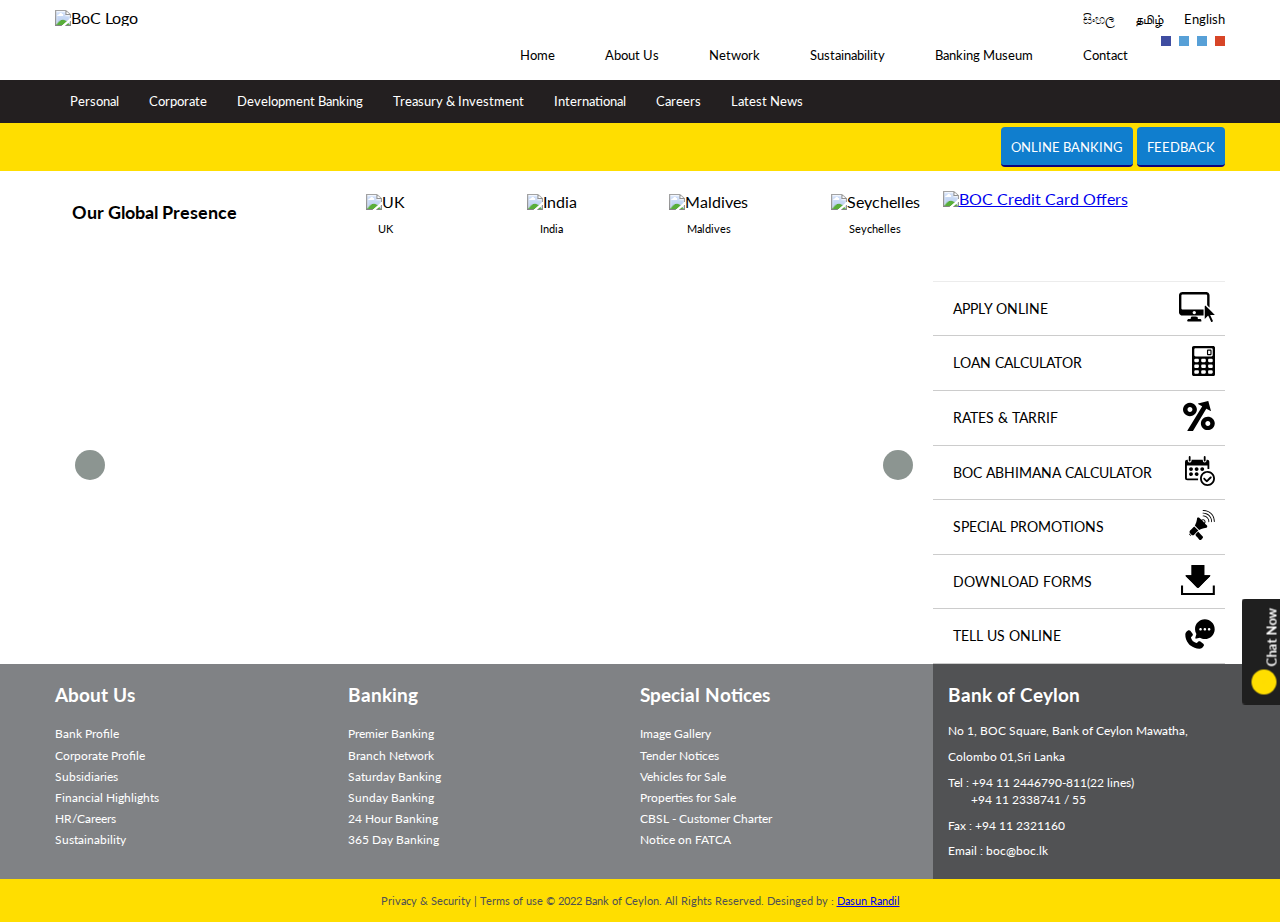
==== commit 7a575403: "finishing banner navigation using buttons only" ====
--- a/index.html
+++ b/index.html
@@ -120,7 +120,32 @@
         </div>
         <div class="row">
             <div class="container clearfix">
-                <div class="col">col1</div>
+                <div id="slider" class="col clearfix">
+                    <div id="slide-1" class="slide">
+                        <a class="prev" href="#slide-6"><ion-icon name="chevron-back-outline"></ion-icon></a>
+                        <a class="next" href="#slide-2"><ion-icon name="chevron-forward-outline"></ion-icon></a>
+                    </div>
+                    <div id="slide-2" class="slide">
+                        <a class="prev" href="#slide-1"><ion-icon name="chevron-back-outline"></ion-icon></a>
+                        <a class="next" href="#slide-3"><ion-icon name="chevron-forward-outline"></ion-icon></a>
+                    </div>
+                    <div id="slide-3" class="slide">
+                        <a class="prev" href="#slide-2"><ion-icon name="chevron-back-outline"></ion-icon></a>
+                        <a class="next" href="#slide-4"><ion-icon name="chevron-forward-outline"></ion-icon></a>
+                    </div>
+                    <div id="slide-4" class="slide">
+                        <a class="prev" href="#slide-3"><ion-icon name="chevron-back-outline"></ion-icon></a>
+                        <a class="next" href="#slide-5"><ion-icon name="chevron-forward-outline"></ion-icon></a>
+                    </div>
+                    <div id="slide-5" class="slide">
+                        <a class="prev" href="#slide-4"><ion-icon name="chevron-back-outline"></ion-icon></a>
+                        <a class="next" href="#slide-6"><ion-icon name="chevron-forward-outline"></ion-icon></a>
+                    </div>
+                    <div id="slide-6" class="slide">
+                        <a class="prev" href="#slide-5"><ion-icon name="chevron-back-outline"></ion-icon></a>
+                        <a class="next" href="#slide-1"><ion-icon name="chevron-forward-outline"></ion-icon></a>
+                    </div>
+                </div>
                 <div class="col">
                     <ul>
                         <li><a href="https://boc.lk/#_">
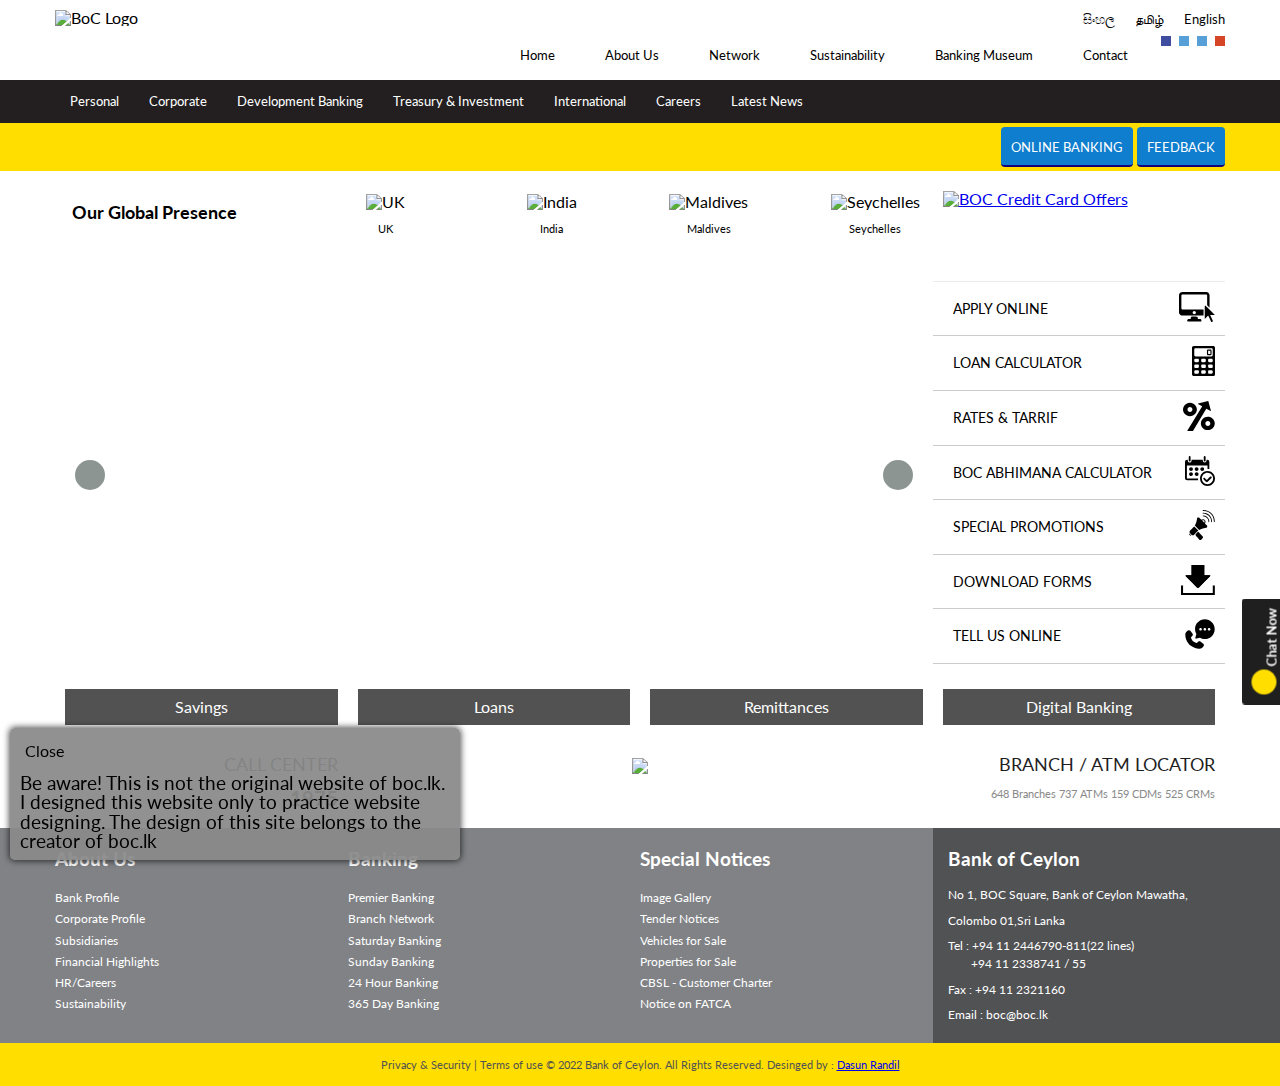
==== commit ee7ae62d: "finishing the design with warning message" ====
--- a/index.html
+++ b/index.html
@@ -121,29 +121,31 @@
         <div class="row">
             <div class="container clearfix">
                 <div id="slider" class="col clearfix">
-                    <div id="slide-1" class="slide">
-                        <a class="prev" href="#slide-6"><ion-icon name="chevron-back-outline"></ion-icon></a>
-                        <a class="next" href="#slide-2"><ion-icon name="chevron-forward-outline"></ion-icon></a>
-                    </div>
-                    <div id="slide-2" class="slide">
-                        <a class="prev" href="#slide-1"><ion-icon name="chevron-back-outline"></ion-icon></a>
-                        <a class="next" href="#slide-3"><ion-icon name="chevron-forward-outline"></ion-icon></a>
-                    </div>
-                    <div id="slide-3" class="slide">
-                        <a class="prev" href="#slide-2"><ion-icon name="chevron-back-outline"></ion-icon></a>
-                        <a class="next" href="#slide-4"><ion-icon name="chevron-forward-outline"></ion-icon></a>
-                    </div>
-                    <div id="slide-4" class="slide">
-                        <a class="prev" href="#slide-3"><ion-icon name="chevron-back-outline"></ion-icon></a>
-                        <a class="next" href="#slide-5"><ion-icon name="chevron-forward-outline"></ion-icon></a>
-                    </div>
-                    <div id="slide-5" class="slide">
-                        <a class="prev" href="#slide-4"><ion-icon name="chevron-back-outline"></ion-icon></a>
-                        <a class="next" href="#slide-6"><ion-icon name="chevron-forward-outline"></ion-icon></a>
-                    </div>
-                    <div id="slide-6" class="slide">
-                        <a class="prev" href="#slide-5"><ion-icon name="chevron-back-outline"></ion-icon></a>
-                        <a class="next" href="#slide-1"><ion-icon name="chevron-forward-outline"></ion-icon></a>
+                    <div id="slider-wrapper">
+                        <div id="slide-1" class="slide">
+                            <a class="prev" href="#slide-6"><ion-icon name="chevron-back-outline"></ion-icon></a>
+                            <a class="next" href="#slide-2"><ion-icon name="chevron-forward-outline"></ion-icon></a>
+                        </div>
+                        <div id="slide-2" class="slide">
+                            <a class="prev" href="#slide-1"><ion-icon name="chevron-back-outline"></ion-icon></a>
+                            <a class="next" href="#slide-3"><ion-icon name="chevron-forward-outline"></ion-icon></a>
+                        </div>
+                        <div id="slide-3" class="slide">
+                            <a class="prev" href="#slide-2"><ion-icon name="chevron-back-outline"></ion-icon></a>
+                            <a class="next" href="#slide-4"><ion-icon name="chevron-forward-outline"></ion-icon></a>
+                        </div>
+                        <div id="slide-4" class="slide">
+                            <a class="prev" href="#slide-3"><ion-icon name="chevron-back-outline"></ion-icon></a>
+                            <a class="next" href="#slide-5"><ion-icon name="chevron-forward-outline"></ion-icon></a>
+                        </div>
+                        <div id="slide-5" class="slide">
+                            <a class="prev" href="#slide-4"><ion-icon name="chevron-back-outline"></ion-icon></a>
+                            <a class="next" href="#slide-6"><ion-icon name="chevron-forward-outline"></ion-icon></a>
+                        </div>
+                        <div id="slide-6" class="slide">
+                            <a class="prev" href="#slide-5"><ion-icon name="chevron-back-outline"></ion-icon></a>
+                            <a class="next" href="#slide-1"><ion-icon name="chevron-forward-outline"></ion-icon></a>
+                        </div>
                     </div>
                 </div>
                 <div class="col">
@@ -180,6 +182,54 @@
                 </div>
             </div>
         </div>
+        <div class="row">
+            <div class="container clearfix">
+                <div class="col">
+                    <div class="wrapper">
+                        <img src="https://boc.lk/image/data/2021-New-Look/savings.jpg" alt="">
+                        <div class="overlay"></div>
+                    </div>
+                    <div class="topic">Savings</div>
+                </div>
+                <div class="col">
+                    <div class="wrapper">
+                        <img src="https://boc.lk/image/data/2021-New-Look/Loans.jpg" alt="">
+                        <div class="overlay"></div>
+                    </div>
+                    <div class="topic">Loans</div>
+                </div>
+                <div class="col">
+                    <div class="wrapper">
+                        <img src="https://boc.lk/image/data/2021-New-Look/remit.jpg" alt="">
+                        <div class="overlay"></div>
+                    </div>
+                    <div class="topic">Remittances</div>
+                </div>
+                <div class="col">
+                    <div class="wrapper">
+                        <img src="https://boc.lk/image/data/2021-New-Look/Digital.jpg" alt="">
+                        <div class="overlay"></div>
+                    </div>
+                    <div class="topic">Digital Banking</div>
+                </div>
+            </div>
+        </div>
+        <div class="row">
+            <div class="container clearfix">
+                <div class="col">
+                    <p>CALL CENTER</p>
+                    <p><ion-icon name="call"></ion-icon><strong>1975</strong></p>
+                </div>
+                <div class="col">
+                    <a href="https://boc.lk/assets/COVID19/2/sahana.php">
+                        <img src="https://boc.lk/catalog/view/theme/default/images/boc_sahana_home-button.jpg">
+                    </a>
+                </div>
+                <div class="col">
+                    <p>BRANCH / ATM LOCATOR</p>
+                    <p>648 Branches 737 ATMs 159 CDMs 525 CRMs</p>
+                </div>
+            </div>
     </main>
     <footer>
         <div class="row">
@@ -241,6 +291,10 @@
             <span id="bubble-wrapper"><ion-icon name="chatbubble"></ion-icon></span> Chat Now
         </a>
     </aside>
+    <section id="popup">
+        <div id="close-wrapper" onclick="document.querySelector('#popup').style.display='none'"><ion-icon name="close-circle-outline"></ion-icon>Close</div>
+        <p>Be aware! This is not the original website of boc.lk. I designed this website only to practice website designing. 
+            The design of this site belongs to the creator of boc.lk</p>
+    </section>
 </body>
-
 </html>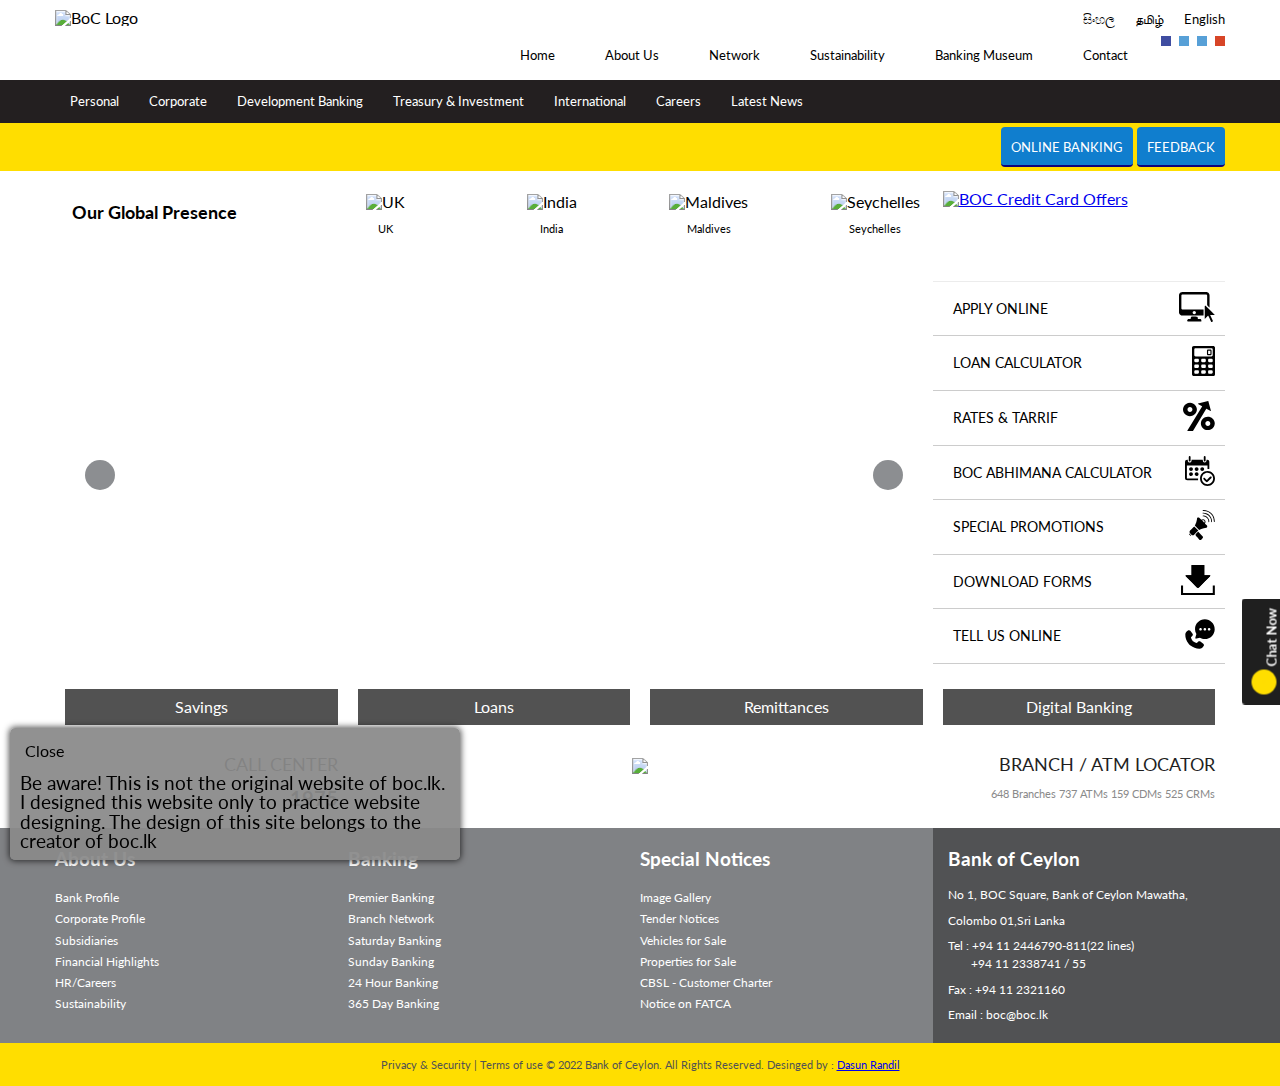
==== commit cc5fed4c: "Banner Issue Fixed" ====
--- a/index.html
+++ b/index.html
@@ -120,31 +120,33 @@
         </div>
         <div class="row">
             <div class="container clearfix">
-                <div id="slider" class="col clearfix">
+                <div id="slider" class="col">
                     <div id="slider-wrapper">
-                        <div id="slide-1" class="slide">
-                            <a class="prev" href="#slide-6"><ion-icon name="chevron-back-outline"></ion-icon></a>
-                            <a class="next" href="#slide-2"><ion-icon name="chevron-forward-outline"></ion-icon></a>
-                        </div>
-                        <div id="slide-2" class="slide">
-                            <a class="prev" href="#slide-1"><ion-icon name="chevron-back-outline"></ion-icon></a>
-                            <a class="next" href="#slide-3"><ion-icon name="chevron-forward-outline"></ion-icon></a>
-                        </div>
-                        <div id="slide-3" class="slide">
-                            <a class="prev" href="#slide-2"><ion-icon name="chevron-back-outline"></ion-icon></a>
-                            <a class="next" href="#slide-4"><ion-icon name="chevron-forward-outline"></ion-icon></a>
-                        </div>
-                        <div id="slide-4" class="slide">
-                            <a class="prev" href="#slide-3"><ion-icon name="chevron-back-outline"></ion-icon></a>
-                            <a class="next" href="#slide-5"><ion-icon name="chevron-forward-outline"></ion-icon></a>
-                        </div>
-                        <div id="slide-5" class="slide">
-                            <a class="prev" href="#slide-4"><ion-icon name="chevron-back-outline"></ion-icon></a>
-                            <a class="next" href="#slide-6"><ion-icon name="chevron-forward-outline"></ion-icon></a>
-                        </div>
-                        <div id="slide-6" class="slide">
-                            <a class="prev" href="#slide-5"><ion-icon name="chevron-back-outline"></ion-icon></a>
-                            <a class="next" href="#slide-1"><ion-icon name="chevron-forward-outline"></ion-icon></a>
+                        <div id="slides-wrapper">
+                            <div id="slide-1" class="slide">
+                                <a class="prev" href="#slide-6"><ion-icon name="chevron-back-outline"></ion-icon></a>
+                                <a class="next" href="#slide-2"><ion-icon name="chevron-forward-outline"></ion-icon></a>
+                            </div>
+                            <div id="slide-2" class="slide">
+                                <a class="prev" href="#slide-1"><ion-icon name="chevron-back-outline"></ion-icon></a>
+                                <a class="next" href="#slide-3"><ion-icon name="chevron-forward-outline"></ion-icon></a>
+                            </div>
+                            <div id="slide-3"s class="slide">
+                                <a class="prev" href="#slide-2"><ion-icon name="chevron-back-outline"></ion-icon></a>
+                                <a class="next" href="#slide-4"><ion-icon name="chevron-forward-outline"></ion-icon></a>
+                            </div>
+                            <div id="slide-4" class="slide">
+                                <a class="prev" href="#slide-3"><ion-icon name="chevron-back-outline"></ion-icon></a>
+                                <a class="next" href="#slide-5"><ion-icon name="chevron-forward-outline"></ion-icon></a>
+                            </div>
+                            <div id="slide-5" class="slide">
+                                <a class="prev" href="#slide-4"><ion-icon name="chevron-back-outline"></ion-icon></a>
+                                <a class="next" href="#slide-6"><ion-icon name="chevron-forward-outline"></ion-icon></a>
+                            </div>
+                            <div id="slide-6" class="slide">
+                                <a class="prev" href="#slide-5"><ion-icon name="chevron-back-outline"></ion-icon></a>
+                                <a class="next" href="#slide-1"><ion-icon name="chevron-forward-outline"></ion-icon></a>
+                            </div>
                         </div>
                     </div>
                 </div>
@@ -297,4 +299,4 @@
             The design of this site belongs to the creator of boc.lk</p>
     </section>
 </body>
-</html>+</html>
